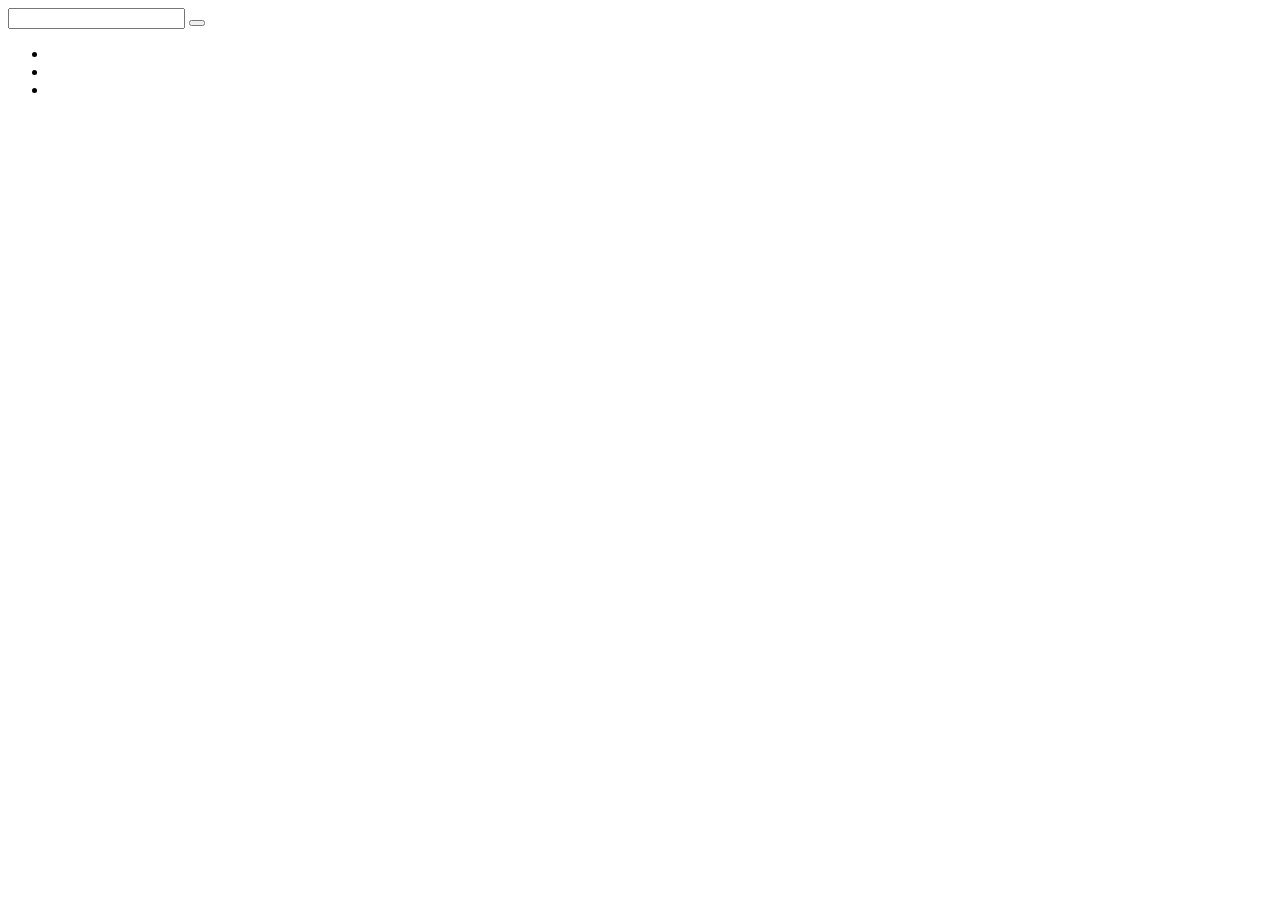
==== Todos/index.html @ c434dc75 "first commit, start with structure" ====
<!DOCTYPE html>
<html lang="en">
<head>
    <meta charset="UTF-8">
    <meta name="viewport" content="width=device-width, initial-scale=1.0">
    <title>Todos</title>
</head>
<body>
    <input type="text">
    <button type="button"></button>
    <ul>
        <li></li>
        <li></li>
        <li></li>
    </ul>
    
</body>
</html>
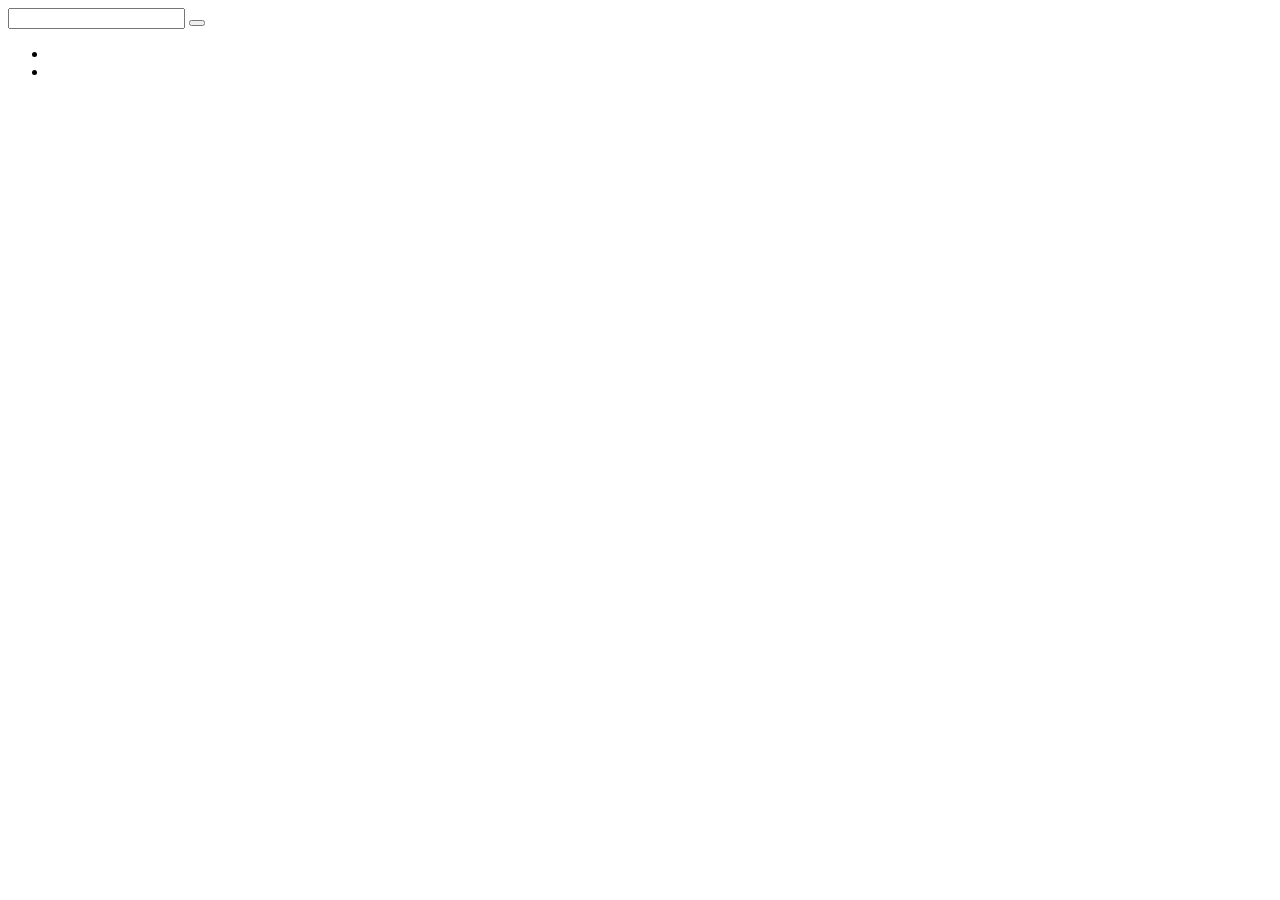
==== commit f0444a84: "." ====
--- a/Todos/index.html
+++ b/Todos/index.html
@@ -11,7 +11,7 @@
     <ul>
         <li></li>
         <li></li>
-        <li></li>
+        
     </ul>
     
 </body>
